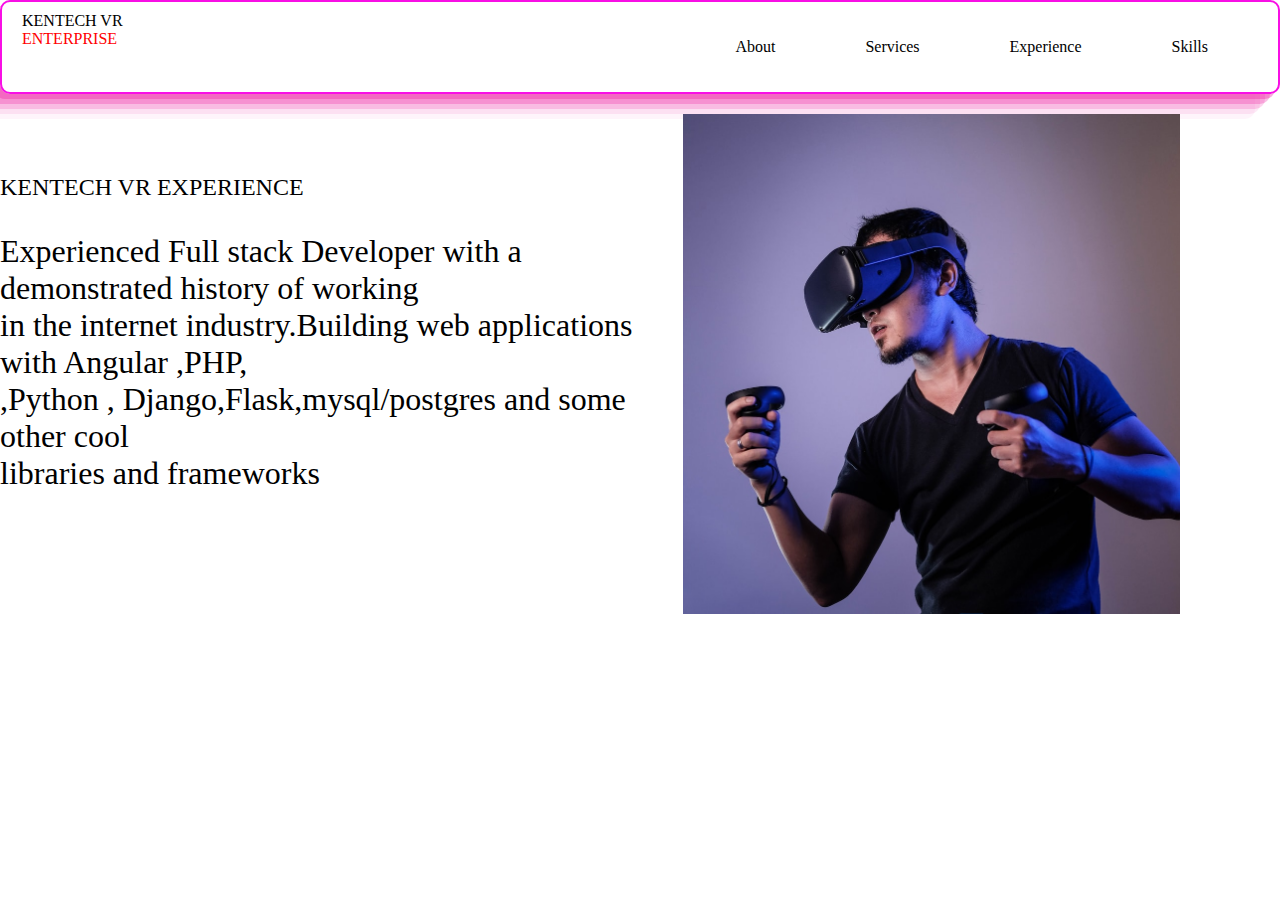
==== Landing.html @ 42435d72 "Landing Page" ====
<!DOCTYPE html>
<html lang="en">
<head>
    <link rel="stylesheet" href="landing.css">
    <meta charset="UTF-8">
    <meta name="viewport" content="width=device-width, initial-scale=1.0">
    <title>KENTECH ENTERPRISES</title>
</head>
<body>
    <div id="Navbar">
        <div id="name">
            <a id="ken"> KENTECH VR<span id="Enterprise">  ENTERPRISE </span> </a>
        </div>
        <nav>
            <ul>
               <li><a href="#">About</a></li> 
               <li><a href="#">Services</a></li> 
               <li><a href="#">Experience</a></li> 
               <li><a href="#">Skills</a></li> 
            </ul>
        </nav>
    </div>
    <div id="CompanyProfile">
        <div id="Companydescription">
            <h2>KENTECH VR EXPERIENCE</h2>
            <p>Experienced Full stack Developer with a demonstrated history of working <br>
                in the internet industry.Building web applications with Angular ,PHP, <br> ,Python ,
                Django,Flask,mysql/postgres and some other cool <br>
                libraries and frameworks </p>
        </div>
        <div id="img">
            <img src="vr.jpeg" alt="ken" >
        </div>

    </div>
</body>
</html>
---- landing.css ----
body{
    background-color: rgb(255, 255, 255);
    margin: 0;
    padding: 0;
}
#Navbar{
    display: flex;
    border-radius: 10px;
    box-shadow: rgba(240, 46, 170, 0.4) -5px 5px, rgba(240, 46, 170, 0.3) -10px 10px, rgba(240, 46, 170, 0.2) -15px 15px, rgba(240, 46, 170, 0.1) -20px 20px, rgba(240, 46, 170, 0.05) -25px 25px;;
    border: 2px solid rgb(248, 15, 229);
}
ul{
    list-style-type: none;
    display: flex;
    margin-left: 500px;
}
a{
    text-decoration: none;
    color: black;
}
nav ul li{
    padding: 20px;
    margin-right: 50px
}
P{
    font-size: xx-large;
}
#name{
    margin-left: 20px;
    margin-top: 10px;
    
}
#Enterprise{
   color: red;
}
#CompanyProfile{
    display: flex;

}
#Companydescription{
    flex: 50%;
    margin-top: 60px;
}
#img{
    margin-right: 100px;
}
#img img{
    height: 500px;
    width: auto;
    margin-top: 20px;
}
h2{
    font-weight: 500;
}
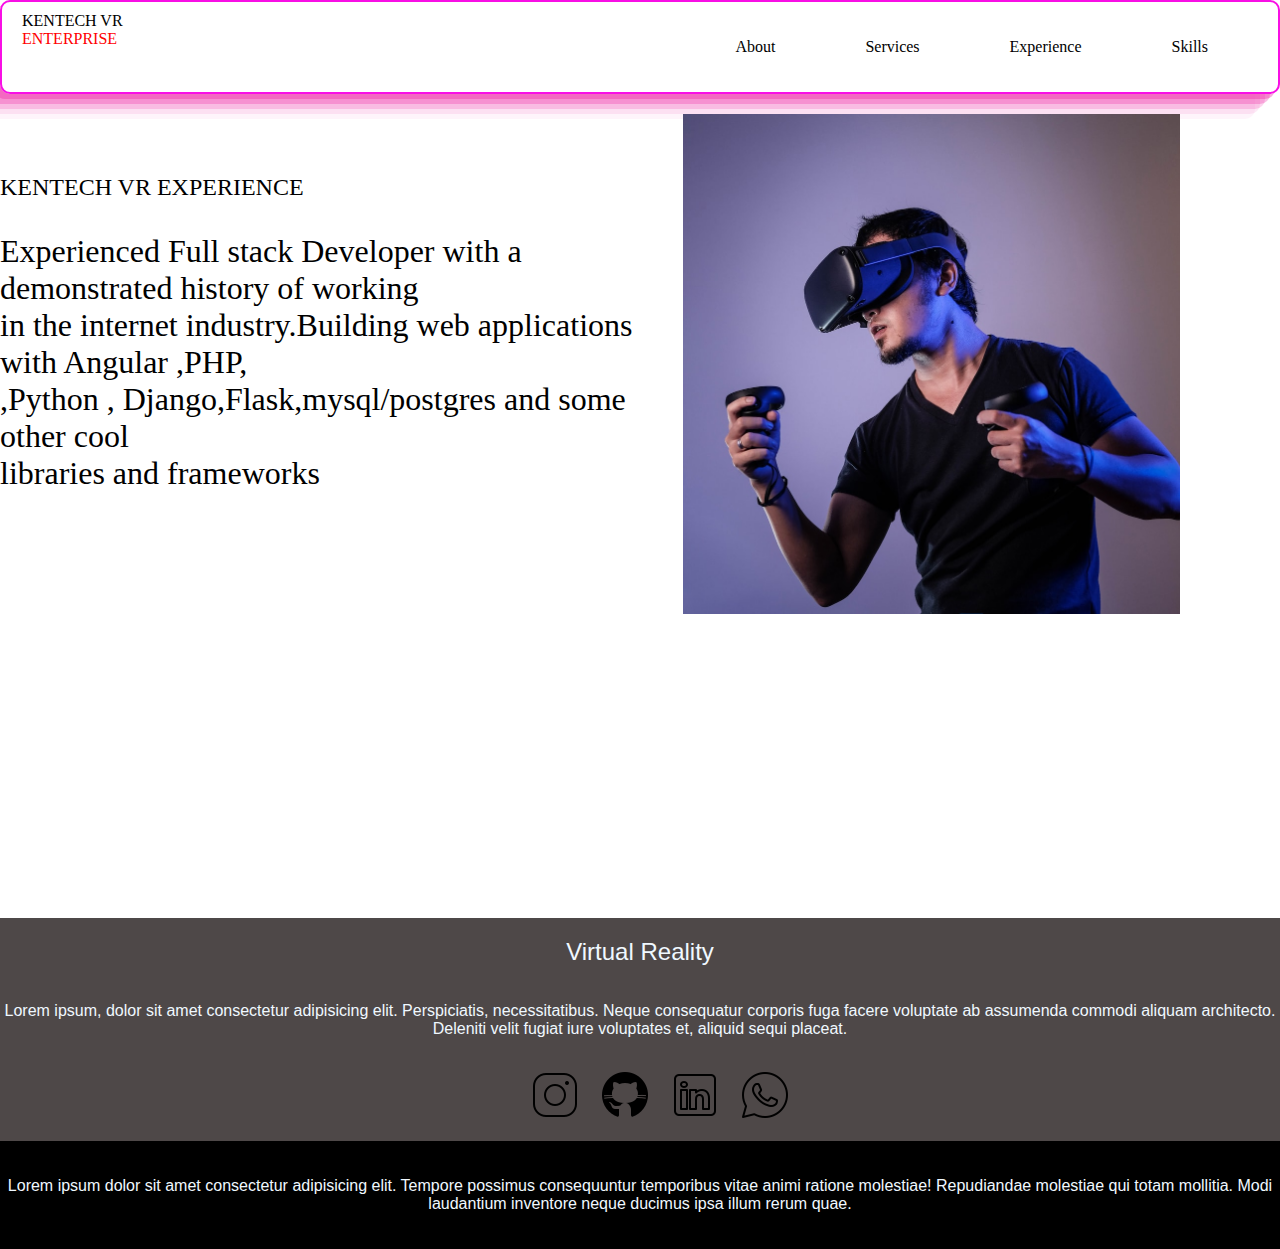
==== commit a253b474: "Footer" ====
--- a/Landing.html
+++ b/Landing.html
@@ -33,5 +33,34 @@
         </div>
 
     </div>
+
+   <div> 
+    <footer>
+        <div class="footercontent ">
+            <h2> Virtual Reality </h2>
+         <p> Lorem ipsum, dolor sit amet consectetur adipisicing elit. Perspiciatis, necessitatibus. Neque consequatur corporis fuga facere voluptate ab assumenda commodi aliquam architecto. Deleniti velit fugiat iure voluptates et, aliquid sequi placeat. </p>
+          <ul>
+            <li><a href="#">
+             <img id="socialmediaicons" src="icons8-instagram-50.png" alt=""> 
+            </a></li> 
+            <li><a href="#">
+                <img id="socialmediaicons" src="icons8-github-50.png" alt=""> 
+               </a></li>
+               <li><a href="#">
+                <img id="socialmediaicons" src="icons8-linkedin-50.png" alt=""> 
+               </a></li>
+               <li><a href="#">
+                <img id="socialmediaicons" src="icons8-whatsapp-50.png" alt=""> 
+               </a></li> 
+          </ul>
+
+        </div>
+        <div class="footerbottom">
+            <p>Lorem ipsum dolor sit amet consectetur adipisicing elit. Tempore possimus consequuntur temporibus vitae animi ratione molestiae! Repudiandae molestiae qui totam mollitia. Modi laudantium inventore neque ducimus ipsa illum rerum quae.</p>
+         </div>
+
+    </footer>
+   </div>
+    
 </body>
 </html>--- a/landing.css
+++ b/landing.css
@@ -22,7 +22,7 @@
     padding: 20px;
     margin-right: 50px
 }
-P{
+#Companydescription P{
     font-size: xx-large;
 }
 #name{
@@ -42,6 +42,7 @@
     margin-top: 60px;
 }
 #img{
+
     margin-right: 100px;
 }
 #img img{
@@ -52,4 +53,45 @@
 h2{
     font-weight: 500;
 }
+footer{
+    background: rgb(78, 72, 72);
+    height: auto;
+    width: 100vw;
+    font-family: 'Franklin Gothic Medium', 'Arial Narrow', Arial, sans-serif;
+    padding-top:0;
+    margin-top: 300px;
+    color: aliceblue;
+}
+.footercontent{
+    display: flex;
+    align-items: center;
+    justify-content: center;
+    flex-direction: column;
+    text-align: center;
+}
+.footercontent ul {
+    text-align: center;
+    margin-right: auto;
+    margin-left: auto;
+}
+.footercontent ul li{ 
+ flex-direction: column;
+ margin: 0 10px;
+}
+.footercontent ul li a{
+    font-size: large;
+    transition:  color .4s ease;
+    color: White
+}
+.footercontent ul li :hover a{
+    color: aqua;
 
+}
+.footerbottom{
+    background: #000;
+    width: 100vw;
+    padding: 20px 0;
+    text-align: center;
+}
+
+
